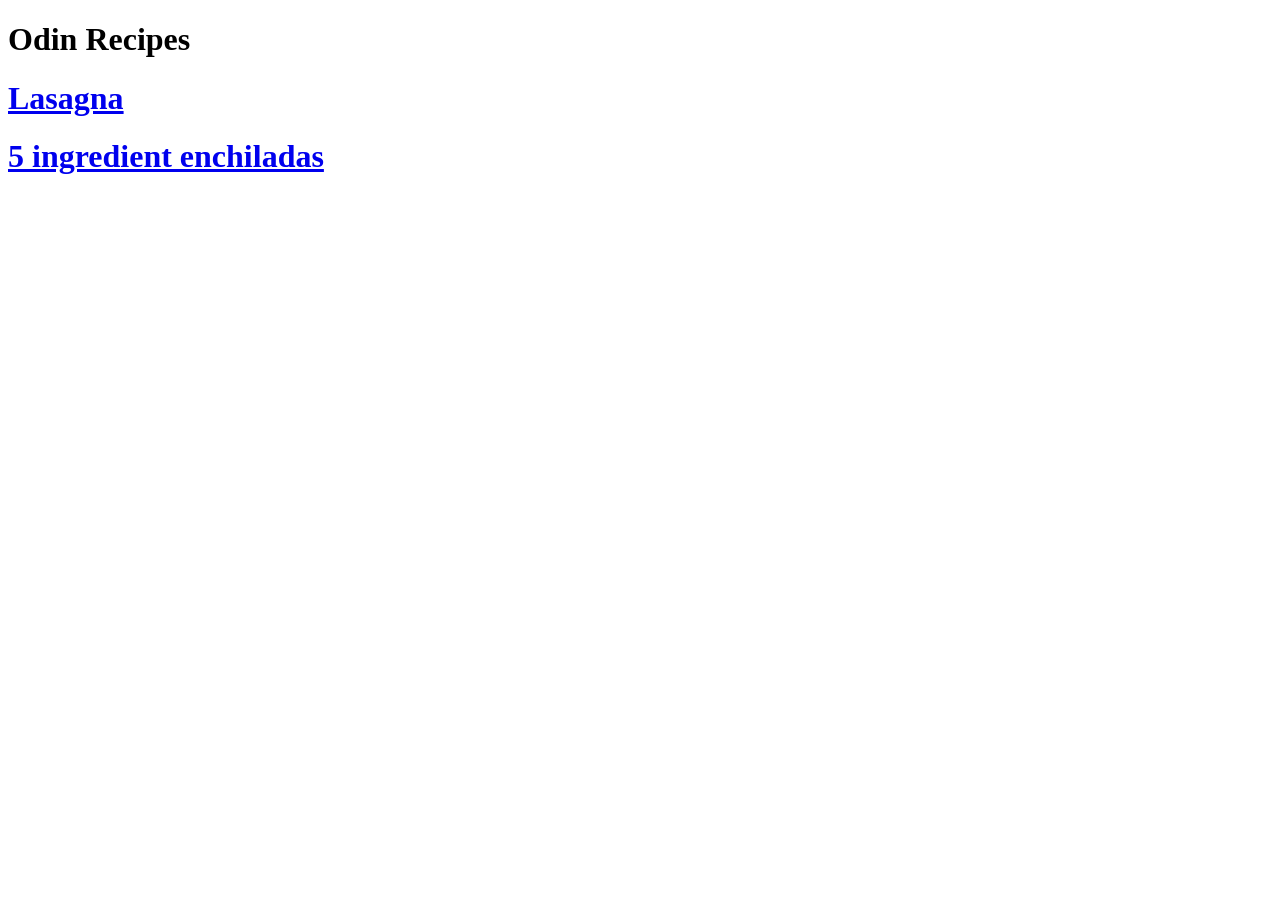
==== index.html @ 15c02b3d "Fixed a typo" ====
<!DOCTYPE html>
<html lang="en">
<head>
    <meta charset="UTF-8">
    <title> Odin Recipes</title>
</head>

<body>

    <h1>Odin Recipes</h1>

    <h1><a href="recipes/lasagna.html"> Lasagna </a></h1>

    <h1><a href="recipes/enchiladas.html"> 5 ingredient enchiladas</a> </h1>
    




</body>



</html>
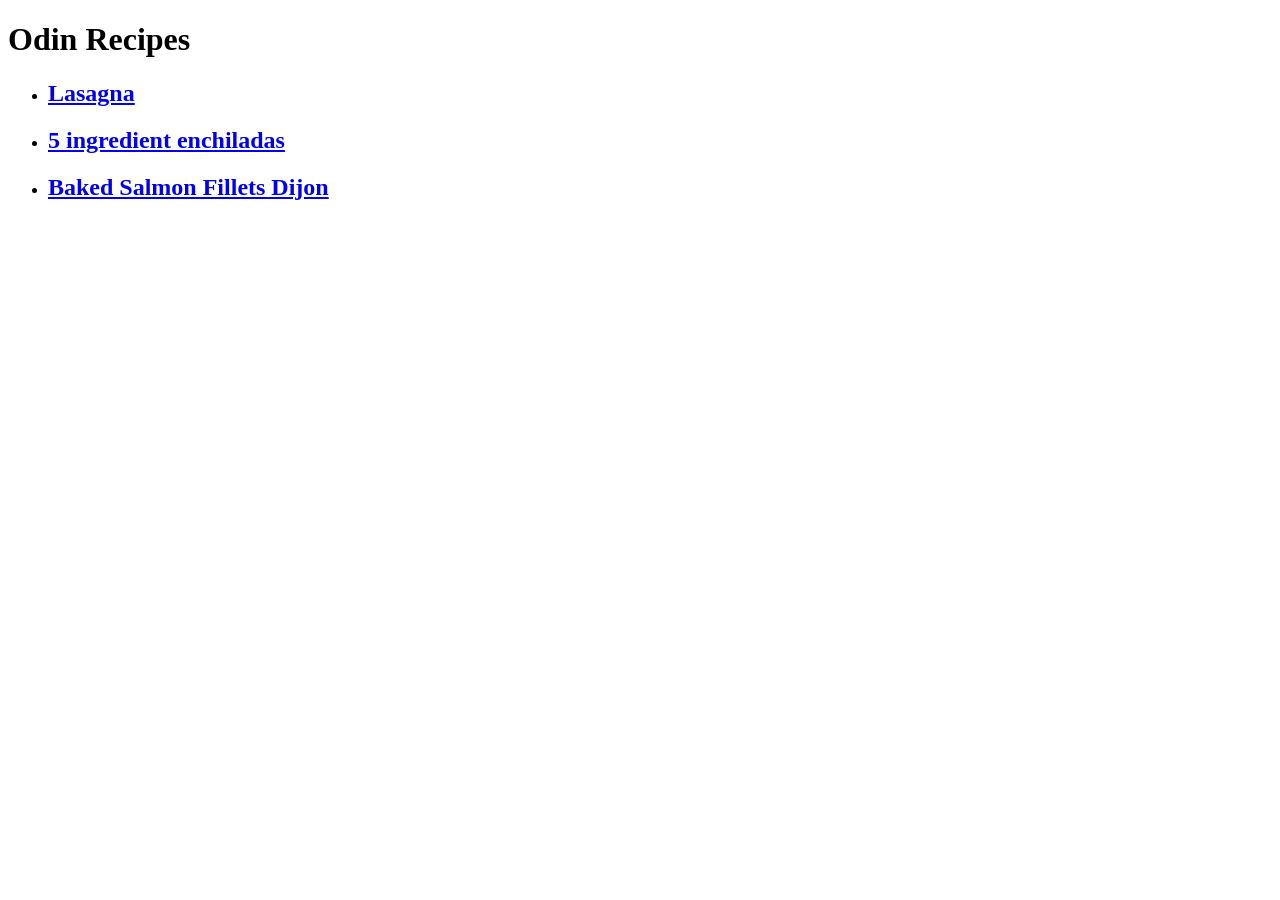
==== commit 5411ee8f: "Fixed typos" ====
--- a/index.html
+++ b/index.html
@@ -9,12 +9,16 @@
 
     <h1>Odin Recipes</h1>
 
-    <h1><a href="recipes/lasagna.html"> Lasagna </a></h1>
 
-    <h1><a href="recipes/enchiladas.html"> 5 ingredient enchiladas</a> </h1>
+    <ul>
+
+    <li><h2><a href="recipes/lasagna.html"> Lasagna </a>  </h2> </li>
+
+    <li><h2><a href="recipes/enchiladas.html"> 5 ingredient enchiladas</a> </h2> </li>
     
+    <li><h2><a href="recipes/salmon.html"> Baked Salmon Fillets Dijon</a> </h2> </li>
 
-
+    </ul>
 
 
 </body>
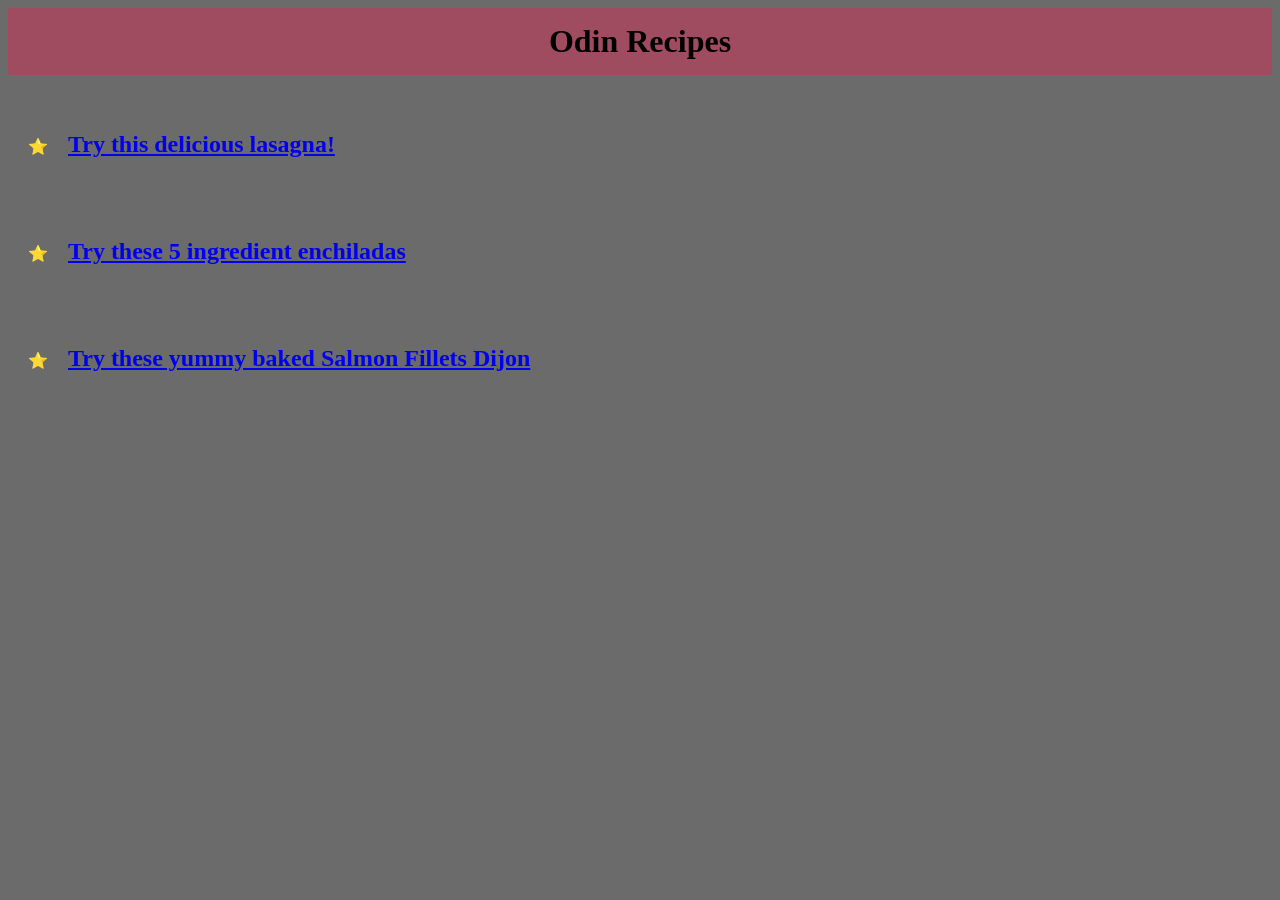
==== commit eb7c6506: "Adds CSS" ====
--- a/index.html
+++ b/index.html
@@ -3,20 +3,21 @@
 <head>
     <meta charset="UTF-8">
     <title> Odin Recipes</title>
+    <link rel="stylesheet" href="styles.css">
 </head>
 
 <body>
 
-    <h1>Odin Recipes</h1>
+    <h1 id="homepage">Odin Recipes</h1>
 
 
     <ul>
 
-    <li><h2><a href="recipes/lasagna.html"> Lasagna </a>  </h2> </li>
+       <li class="home_list"><h2><a href="recipes/lasagna.html"> Try this delicious lasagna! </a>  </h2> </li>
 
-    <li><h2><a href="recipes/enchiladas.html"> 5 ingredient enchiladas</a> </h2> </li>
+       <li class="home_list"><h2><a href="recipes/enchiladas.html"> Try these 5 ingredient enchiladas</a> </h2> </li>
     
-    <li><h2><a href="recipes/salmon.html"> Baked Salmon Fillets Dijon</a> </h2> </li>
+       <li class="home_list"><h2><a href="recipes/salmon.html"> Try these yummy baked Salmon Fillets Dijon</a> </h2> </li>
 
     </ul>
 
--- a/styles.css
+++ b/styles.css
@@ -0,0 +1,60 @@
+#homepage {
+    text-align: center;
+    background-color: rgba(245, 26, 77, 0.377);
+    color: rgb(0, 0, 0);
+    margin: 0;
+    padding: 15px;
+    animation: color-change 4s infinite ease-in-out alternate;
+}
+
+@keyframes color-change {
+    0% {
+        background-color: rgb(255, 124, 216);
+    }
+    100% {
+        background-color: rgba(233, 96, 219, 0.957);
+    }
+}
+
+body {
+    background-color:rgba(0, 0, 0, 0.58);
+}
+
+.home_link {
+    font-size: 18px;
+    text-align: center;
+    color: blue;
+    text-decoration: none;
+}
+
+.header {
+    text-align: center;
+    color:rgb(114, 221, 228);
+}
+
+.img {
+    display: block;
+    margin-left: auto;
+    margin-right: auto;
+    height: 350px;
+    width: 1000px;
+}
+
+
+a:visited {
+    color: rgb(88, 173, 247);
+}
+
+ul {
+    
+    list-style-type: "\2B50";
+}
+
+.home_list {
+    padding: 20px;
+}
+
+.under_img {
+    text-align: center;
+    color: rgb(114, 221, 228);
+}
